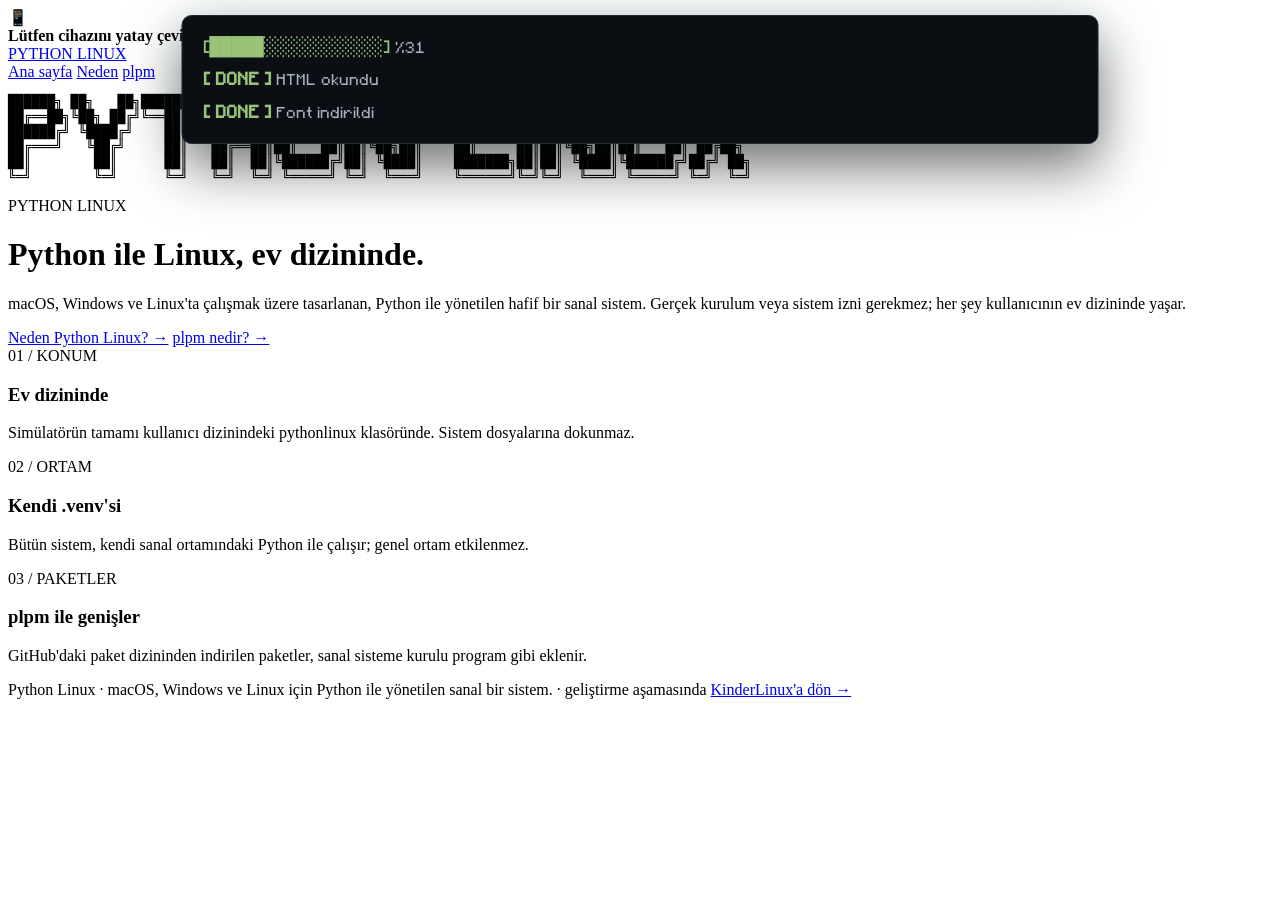
==== index.html @ e8e7dec4 "Add files via upload" ====
<!doctype html>
<html lang="tr">
<head>
<meta charset="utf-8">
<meta name="viewport" content="width=device-width, initial-scale=1">
<title>Python Linux</title>
<script>document.documentElement.classList.add("js");setTimeout(function(){var t=document.getElementById("theme");if(t)t.media="all";document.body.classList.add("font-in","colors-in","nav-in","cards-in")},8000)</script>
<link rel="preload" href="minecraft.woff2" as="font" type="font/woff2" crossorigin>
<link rel="stylesheet" href="boot.css">
<link id="theme" rel="stylesheet" href="style.css" media="print">
<noscript><link rel="stylesheet" href="style.css"></noscript>
<script src="script.js" defer></script>
</head>
<body>

<div class="rotate">
  <div class="icon">&#128241;</div>
  <strong>L&uuml;tfen cihazını yatay &ccedil;evir</strong>
  <span>Bu site yatay ekran i&ccedil;in tasarlandı.</span>
</div>

<nav>
  <div class="wrap">
    <a class="brand" href="index.html">PYTHON LINUX</a>
    <div class="links">
      <a class="active" href="index.html">Ana sayfa</a>
      <a href="neden.html">Neden</a>
      <a href="plpm.html">plpm</a>
    </div>
  </div>
</nav>

<div class="wrap">
  <header class="hero">
    <pre class="banner"><span class="c">██████╗ ██╗   ██╗████████╗██╗  ██╗ ██████╗ ███╗   ██╗    ██╗     ██╗███╗   ██╗██╗   ██╗██╗  ██╗</span>
<span class="y">██╔══██╗╚██╗ ██╔╝╚══██╔══╝██║  ██║██╔═══██╗████╗  ██║    ██║     ██║████╗  ██║██║   ██║╚██╗██╔╝</span>
<span class="g">██████╔╝ ╚████╔╝    ██║   ███████║██║   ██║██╔██╗ ██║    ██║     ██║██╔██╗ ██║██║   ██║ ╚███╔╝</span>
<span class="c">██╔═══╝   ╚██╔╝     ██║   ██╔══██║██║   ██║██║╚██╗██║    ██║     ██║██║╚██╗██║██║   ██║ ██╔██╗</span>
<span class="y">██║        ██║      ██║   ██║  ██║╚██████╔╝██║ ╚████║    ███████╗██║██║ ╚████║╚██████╔╝██╔╝ ██╗</span>
<span class="g">╚═╝        ╚═╝      ╚═╝   ╚═╝  ╚═╝ ╚═════╝ ╚═╝  ╚═══╝    ╚══════╝╚═╝╚═╝  ╚═══╝ ╚═════╝ ╚═╝  ╚═╝</span></pre>
    <div class="wordmark">PYTHON LINUX</div>

    <h1>Python ile Linux, ev dizininde.</h1>
    <p class="lead">macOS, Windows ve Linux'ta çalışmak &uuml;zere tasarlanan, Python ile y&ouml;netilen hafif bir sanal sistem. Gerçek kurulum veya sistem izni gerekmez; her şey kullanıcının ev dizininde yaşar.</p>
    <a class="cta" href="neden.html">Neden Python Linux? &rarr;</a>
    <a class="cta" href="plpm.html">plpm nedir? &rarr;</a>
  </header>

  <section class="page">
    <div class="rule"></div>
    <div class="grid">
      <div class="card">
        <div class="no">01 / KONUM</div>
        <h3>Ev dizininde</h3>
        <p>Sim&uuml;lat&ouml;r&uuml;n tamamı kullanıcı dizinindeki <span class="c">pythonlinux</span> klas&ouml;r&uuml;nde. Sistem dosyalarına dokunmaz.</p>
      </div>
      <div class="card">
        <div class="no">02 / ORTAM</div>
        <h3>Kendi .venv'si</h3>
        <p>B&uuml;t&uuml;n sistem, kendi sanal ortamındaki Python ile çalışır; genel ortam etkilenmez.</p>
      </div>
      <div class="card">
        <div class="no">03 / PAKETLER</div>
        <h3>plpm ile genişler</h3>
        <p>GitHub'daki paket dizininden indirilen paketler, sanal sisteme kurulu program gibi eklenir.</p>
      </div>
    </div>
  </section>
</div>

<footer>
  <div class="wrap">
    Python Linux &middot; macOS, Windows ve Linux i&ccedil;in Python ile y&ouml;netilen sanal bir sistem. &middot; geliştirme aşamasında
    <a class="cta" href="https://kinderlinux.github.io">KinderLinux'a d&ouml;n &rarr;</a>
  </div>
</footer>

</body>
</html>
---- boot.css ----
/* Her zaman yüklü: CSS açılmadan önce de terminal yükleyicisi çalışır. */
@font-face {
  font-family: "Minecraft";
  src: url("minecraft.woff2") format("woff2");
  font-display: swap;
}
:root {
  --boot-bg: #0b0f14;
  --boot-fg: #a9b4c2;
  --boot-bright: #e8eef5;
  --boot-cyan: #56b6c2;
  --boot-yellow: #e5c07b;
  --boot-green: #98c379;
  --boot-red: #e06c75;
}
.term {
  position: fixed; top: 15px; left: 50%; transform: translateX(-50%);
  z-index: 200; width: min(875px, calc(100% - 30px));
  background: var(--boot-bg); color: var(--boot-fg);
  border: 1px solid #1e2933; border-radius: 10px;
  padding: 15px 20px;
  font: 18px/1.8 "Minecraft", ui-monospace, SFMono-Regular, Menlo, Consolas, monospace;
  box-shadow: 0 23px 56px rgba(0,0,0,.55), 0 0 33px rgba(86,182,194,.10);
}
.term .line { white-space: pre-wrap; }
.term .frame { color: var(--boot-red); font-weight: 700; }
.term .done { color: var(--boot-green); font-weight: 700; }
.term .info { color: var(--boot-cyan); font-weight: 700; }
.term .bar { color: var(--boot-green); }
.term .msg { color: var(--boot-fg); font-size: .88em; }
.term .active .msg { color: var(--boot-yellow); }
.term .active .frame { text-shadow: 0 0 13px var(--boot-red); }

.term.ready-mode { text-align: center; }
.term .ready { color: var(--boot-green); font-weight: 700; letter-spacing: .1em; text-shadow: 0 0 25px rgba(152,195,121,.5); animation: pop .35s ease-out; }
.term.out { opacity: 0; transition: opacity .4s ease; pointer-events: none; }
@keyframes pop { from { opacity: 0; transform: scale(.94); } to { opacity: 1; transform: none; } }
@media (prefers-reduced-motion: reduce) {
  .term .ready { animation: none; }
  .term.out { transition: none; }
}
---- style.css ----
@font-face {
  font-family: "Minecraft";
  src: url("minecraft.woff2") format("woff2");
  font-display: swap;
}
:root {
  --bg: #0b0f14;
  --panel: #111820;
  --line: #1e2933;
  --fg: #a9b4c2;
  --bright: #e8eef5;
  --muted: #6b7684;
  --cyan: #56b6c2;
  --yellow: #e5c07b;
  --green: #98c379;
  --red: #e06c75;
}
* { box-sizing: border-box; }
body {
  margin: 0;
  background:
    radial-gradient(60% 50% at 12% 0%, rgba(86,182,194,.10), transparent 70%),
    radial-gradient(50% 40% at 92% 12%, rgba(152,195,121,.07), transparent 70%),
    var(--bg);
  color: var(--fg);
  font: 20px/1.75 ui-monospace, SFMono-Regular, Menlo, Consolas, monospace;
  overflow-x: hidden;
}
.js body.font-in { font-family: "Minecraft", ui-monospace, SFMono-Regular, Menlo, Consolas, monospace; }
}
body::before {
  content: ""; position: fixed; inset: 0; z-index: 0; pointer-events: none;
  background: linear-gradient(rgba(255,255,255,.02) 1px, transparent 1px),
              linear-gradient(90deg, rgba(255,255,255,.02) 1px, transparent 1px);
  background-size: 60px 60px;
}
body::after {
  content: ""; position: fixed; inset: 0; z-index: 0; pointer-events: none;
  background: repeating-linear-gradient(transparent 0 4px, rgba(0,0,0,.10) 4px 5px);
}
.wrap { position: relative; z-index: 1; max-width: 1300px; margin: 0 auto; padding: 0 30px; }

nav { position: sticky; top: 0; z-index: 10; background: rgba(11,15,20,.88); backdrop-filter: blur(13px); border-bottom: 1px solid var(--line); }
nav .wrap { display: flex; align-items: center; justify-content: space-between; gap: 25px; min-height: 78px; }
.brand { color: var(--cyan); font-weight: 700; letter-spacing: .08em; text-decoration: none; white-space: nowrap; }
.links { display: flex; gap: 8px; flex-wrap: wrap; }
.links a { color: var(--muted); text-decoration: none; font-size: 18px; padding: 8px 13px; border: 1px solid transparent; border-radius: 8px; }
.links a:hover { color: var(--bright); border-color: var(--line); background: rgba(255,255,255,.03); }
.links a.active { color: var(--cyan); border-color: rgba(86,182,194,.4); }

.hero { display: flex; flex-direction: column; justify-content: center; padding: 64px 0 40px; }
.banner { margin: 0 0 18px; font-size: min(1.56vw, 16px); line-height: 1.18; white-space: pre; filter: drop-shadow(0 0 13px rgba(86,182,194,.35)); }
.c { color: var(--cyan); } .y { color: var(--yellow); } .g { color: var(--green); }
.wordmark { display: none; color: var(--cyan); font-size: clamp(38px, 10vw, 68px); font-weight: 700; letter-spacing: .08em; text-shadow: 0 0 30px rgba(86,182,194,.45); }
h1 { color: var(--bright); font-size: clamp(33px, 5.6vw, 55px); line-height: 1.25; margin: 0 0 18px; }
.lead { max-width: 66ch; margin: 0 0 25px; font-size: 21px; }
.cta { display: inline-block; margin: 8px 10px 0 0; padding: 11px 20px; border: 1px solid rgba(86,182,194,.5); border-radius: 8px; color: var(--bright); text-decoration: none; font-size: 18px; }
.cta:hover { background: rgba(86,182,194,.10); box-shadow: 0 0 23px rgba(86,182,194,.15); }

.page { padding: 40px 0 44px; }
.page h1 { margin-bottom: 13px; }
.page h1::before { content: "# "; color: var(--green); }
.page .intro { max-width: 70ch; }
.rule { height: 1px; background: linear-gradient(90deg, var(--line), transparent); margin: 26px 0; }
.grid { display: grid; grid-template-columns: repeat(auto-fit, minmax(294px, 1fr)); gap: 20px; }
.card { background: linear-gradient(180deg, var(--panel), rgba(17,24,32,.45)); border: 1px solid var(--line); border-radius: 13px; padding: 28px; transition: transform .2s, border-color .2s, box-shadow .2s; }
.card:hover { transform: translateY(-5px); border-color: rgba(86,182,194,.5); box-shadow: 0 15px 38px rgba(0,0,0,.35), 0 0 28px rgba(86,182,194,.08); }
.card .no { color: var(--yellow); font-size: 16px; }
.card h3 { color: var(--bright); font-size: 21px; margin: 8px 0 10px; }
.card p { margin: 0; font-size: 19px; }
.note { border-left: 2px solid var(--cyan); padding: 5px 0 5px 20px; color: var(--fg); max-width: 70ch; }
.flow { display: grid; grid-template-columns: repeat(auto-fit, minmax(263px, 1fr)); gap: 15px; }
.step { position: relative; border: 1px solid var(--line); border-top: 2px solid var(--cyan); border-radius: 10px; padding: 23px; background: var(--panel); }
.step .no { color: var(--yellow); font-size: 16px; }
.step h3 { color: var(--bright); font-size: 20px; margin: 8px 0; }
.step p { margin: 0; font-size: 18px; }

footer { position: relative; z-index: 1; padding: 24px 0 32px; border-top: 1px solid var(--line); color: var(--muted); font-size: 18px; }

.rotate {
  display: none; position: fixed; inset: 0; z-index: 100;
  background: var(--bg); flex-direction: column; align-items: center; justify-content: center;
  gap: 20px; text-align: center; padding: 30px;
}
.rotate .icon { font-size: 95px; animation: tilt 1.8s ease-in-out infinite alternate; filter: drop-shadow(0 0 23px rgba(86,182,194,.5)); }
@keyframes tilt { from { transform: rotate(-70deg); } to { transform: rotate(-110deg); } }
.rotate strong { color: var(--bright); font-size: 24px; }
.rotate span { font-size: 18px; }
/* Aşamalı açılış: stiller gelince üst bar, sonra içerik düşer. */
.js body:not(.colors-in) .wrap,
.js body:not(.colors-in) nav,
.js body:not(.colors-in) footer { filter: grayscale(1); }
.js body.colors-in .wrap,
.js body.colors-in footer { transition: filter .5s ease; }
nav { transition: transform .45s ease, opacity .45s ease, filter .5s ease; }
.js body:not(.nav-in) nav { transform: translateY(-100%); opacity: 0; }
.js body:not(.cards-in) .card,
.js body:not(.cards-in) .step,
.js body:not(.cards-in) h1,
.js body:not(.cards-in) .intro,
.js body:not(.cards-in) .lead,
.js body:not(.cards-in) .note,
.js body:not(.cards-in) .cta { opacity: 0; transform: translateY(15px); }
.js body.cards-in .card,
.js body.cards-in .step,
.js body.cards-in h1,
.js body.cards-in .intro,
.js body.cards-in .lead,
.js body.cards-in .note,
.js body.cards-in .cta { transition: opacity .5s ease, transform .5s ease; }
.js body.cards-in .card:nth-child(2), .js body.cards-in .step:nth-child(2) { transition-delay: .1s; }
.js body.cards-in .card:nth-child(3), .js body.cards-in .step:nth-child(3) { transition-delay: .2s; }
.js body.cards-in .card:nth-child(4), .js body.cards-in .step:nth-child(4) { transition-delay: .3s; }

@media (max-width: 875px) {
  .banner { display: none; }
  .wordmark { display: block; margin-bottom: 13px; }
}
@media (orientation: portrait) and (max-width: 767px) {
  .rotate { display: flex; }
  body { overflow: hidden; }
}
@media (prefers-reduced-motion: reduce) {
  .rotate .icon { animation: none; transform: rotate(-90deg); }
  .card { transition: none; }
}
---- style.css ----
@font-face {
  font-family: "Minecraft";
  src: url("minecraft.woff2") format("woff2");
  font-display: swap;
}
:root {
  --bg: #0b0f14;
  --panel: #111820;
  --line: #1e2933;
  --fg: #a9b4c2;
  --bright: #e8eef5;
  --muted: #6b7684;
  --cyan: #56b6c2;
  --yellow: #e5c07b;
  --green: #98c379;
  --red: #e06c75;
}
* { box-sizing: border-box; }
body {
  margin: 0;
  background:
    radial-gradient(60% 50% at 12% 0%, rgba(86,182,194,.10), transparent 70%),
    radial-gradient(50% 40% at 92% 12%, rgba(152,195,121,.07), transparent 70%),
    var(--bg);
  color: var(--fg);
  font: 20px/1.75 ui-monospace, SFMono-Regular, Menlo, Consolas, monospace;
  overflow-x: hidden;
}
.js body.font-in { font-family: "Minecraft", ui-monospace, SFMono-Regular, Menlo, Consolas, monospace; }
}
body::before {
  content: ""; position: fixed; inset: 0; z-index: 0; pointer-events: none;
  background: linear-gradient(rgba(255,255,255,.02) 1px, transparent 1px),
              linear-gradient(90deg, rgba(255,255,255,.02) 1px, transparent 1px);
  background-size: 60px 60px;
}
body::after {
  content: ""; position: fixed; inset: 0; z-index: 0; pointer-events: none;
  background: repeating-linear-gradient(transparent 0 4px, rgba(0,0,0,.10) 4px 5px);
}
.wrap { position: relative; z-index: 1; max-width: 1300px; margin: 0 auto; padding: 0 30px; }

nav { position: sticky; top: 0; z-index: 10; background: rgba(11,15,20,.88); backdrop-filter: blur(13px); border-bottom: 1px solid var(--line); }
nav .wrap { display: flex; align-items: center; justify-content: space-between; gap: 25px; min-height: 78px; }
.brand { color: var(--cyan); font-weight: 700; letter-spacing: .08em; text-decoration: none; white-space: nowrap; }
.links { display: flex; gap: 8px; flex-wrap: wrap; }
.links a { color: var(--muted); text-decoration: none; font-size: 18px; padding: 8px 13px; border: 1px solid transparent; border-radius: 8px; }
.links a:hover { color: var(--bright); border-color: var(--line); background: rgba(255,255,255,.03); }
.links a.active { color: var(--cyan); border-color: rgba(86,182,194,.4); }

.hero { display: flex; flex-direction: column; justify-content: center; padding: 64px 0 40px; }
.banner { margin: 0 0 18px; font-size: min(1.56vw, 16px); line-height: 1.18; white-space: pre; filter: drop-shadow(0 0 13px rgba(86,182,194,.35)); }
.c { color: var(--cyan); } .y { color: var(--yellow); } .g { color: var(--green); }
.wordmark { display: none; color: var(--cyan); font-size: clamp(38px, 10vw, 68px); font-weight: 700; letter-spacing: .08em; text-shadow: 0 0 30px rgba(86,182,194,.45); }
h1 { color: var(--bright); font-size: clamp(33px, 5.6vw, 55px); line-height: 1.25; margin: 0 0 18px; }
.lead { max-width: 66ch; margin: 0 0 25px; font-size: 21px; }
.cta { display: inline-block; margin: 8px 10px 0 0; padding: 11px 20px; border: 1px solid rgba(86,182,194,.5); border-radius: 8px; color: var(--bright); text-decoration: none; font-size: 18px; }
.cta:hover { background: rgba(86,182,194,.10); box-shadow: 0 0 23px rgba(86,182,194,.15); }

.page { padding: 40px 0 44px; }
.page h1 { margin-bottom: 13px; }
.page h1::before { content: "# "; color: var(--green); }
.page .intro { max-width: 70ch; }
.rule { height: 1px; background: linear-gradient(90deg, var(--line), transparent); margin: 26px 0; }
.grid { display: grid; grid-template-columns: repeat(auto-fit, minmax(294px, 1fr)); gap: 20px; }
.card { background: linear-gradient(180deg, var(--panel), rgba(17,24,32,.45)); border: 1px solid var(--line); border-radius: 13px; padding: 28px; transition: transform .2s, border-color .2s, box-shadow .2s; }
.card:hover { transform: translateY(-5px); border-color: rgba(86,182,194,.5); box-shadow: 0 15px 38px rgba(0,0,0,.35), 0 0 28px rgba(86,182,194,.08); }
.card .no { color: var(--yellow); font-size: 16px; }
.card h3 { color: var(--bright); font-size: 21px; margin: 8px 0 10px; }
.card p { margin: 0; font-size: 19px; }
.note { border-left: 2px solid var(--cyan); padding: 5px 0 5px 20px; color: var(--fg); max-width: 70ch; }
.flow { display: grid; grid-template-columns: repeat(auto-fit, minmax(263px, 1fr)); gap: 15px; }
.step { position: relative; border: 1px solid var(--line); border-top: 2px solid var(--cyan); border-radius: 10px; padding: 23px; background: var(--panel); }
.step .no { color: var(--yellow); font-size: 16px; }
.step h3 { color: var(--bright); font-size: 20px; margin: 8px 0; }
.step p { margin: 0; font-size: 18px; }

footer { position: relative; z-index: 1; padding: 24px 0 32px; border-top: 1px solid var(--line); color: var(--muted); font-size: 18px; }

.rotate {
  display: none; position: fixed; inset: 0; z-index: 100;
  background: var(--bg); flex-direction: column; align-items: center; justify-content: center;
  gap: 20px; text-align: center; padding: 30px;
}
.rotate .icon { font-size: 95px; animation: tilt 1.8s ease-in-out infinite alternate; filter: drop-shadow(0 0 23px rgba(86,182,194,.5)); }
@keyframes tilt { from { transform: rotate(-70deg); } to { transform: rotate(-110deg); } }
.rotate strong { color: var(--bright); font-size: 24px; }
.rotate span { font-size: 18px; }
/* Aşamalı açılış: stiller gelince üst bar, sonra içerik düşer. */
.js body:not(.colors-in) .wrap,
.js body:not(.colors-in) nav,
.js body:not(.colors-in) footer { filter: grayscale(1); }
.js body.colors-in .wrap,
.js body.colors-in footer { transition: filter .5s ease; }
nav { transition: transform .45s ease, opacity .45s ease, filter .5s ease; }
.js body:not(.nav-in) nav { transform: translateY(-100%); opacity: 0; }
.js body:not(.cards-in) .card,
.js body:not(.cards-in) .step,
.js body:not(.cards-in) h1,
.js body:not(.cards-in) .intro,
.js body:not(.cards-in) .lead,
.js body:not(.cards-in) .note,
.js body:not(.cards-in) .cta { opacity: 0; transform: translateY(15px); }
.js body.cards-in .card,
.js body.cards-in .step,
.js body.cards-in h1,
.js body.cards-in .intro,
.js body.cards-in .lead,
.js body.cards-in .note,
.js body.cards-in .cta { transition: opacity .5s ease, transform .5s ease; }
.js body.cards-in .card:nth-child(2), .js body.cards-in .step:nth-child(2) { transition-delay: .1s; }
.js body.cards-in .card:nth-child(3), .js body.cards-in .step:nth-child(3) { transition-delay: .2s; }
.js body.cards-in .card:nth-child(4), .js body.cards-in .step:nth-child(4) { transition-delay: .3s; }

@media (max-width: 875px) {
  .banner { display: none; }
  .wordmark { display: block; margin-bottom: 13px; }
}
@media (orientation: portrait) and (max-width: 767px) {
  .rotate { display: flex; }
  body { overflow: hidden; }
}
@media (prefers-reduced-motion: reduce) {
  .rotate .icon { animation: none; transform: rotate(-90deg); }
  .card { transition: none; }
}
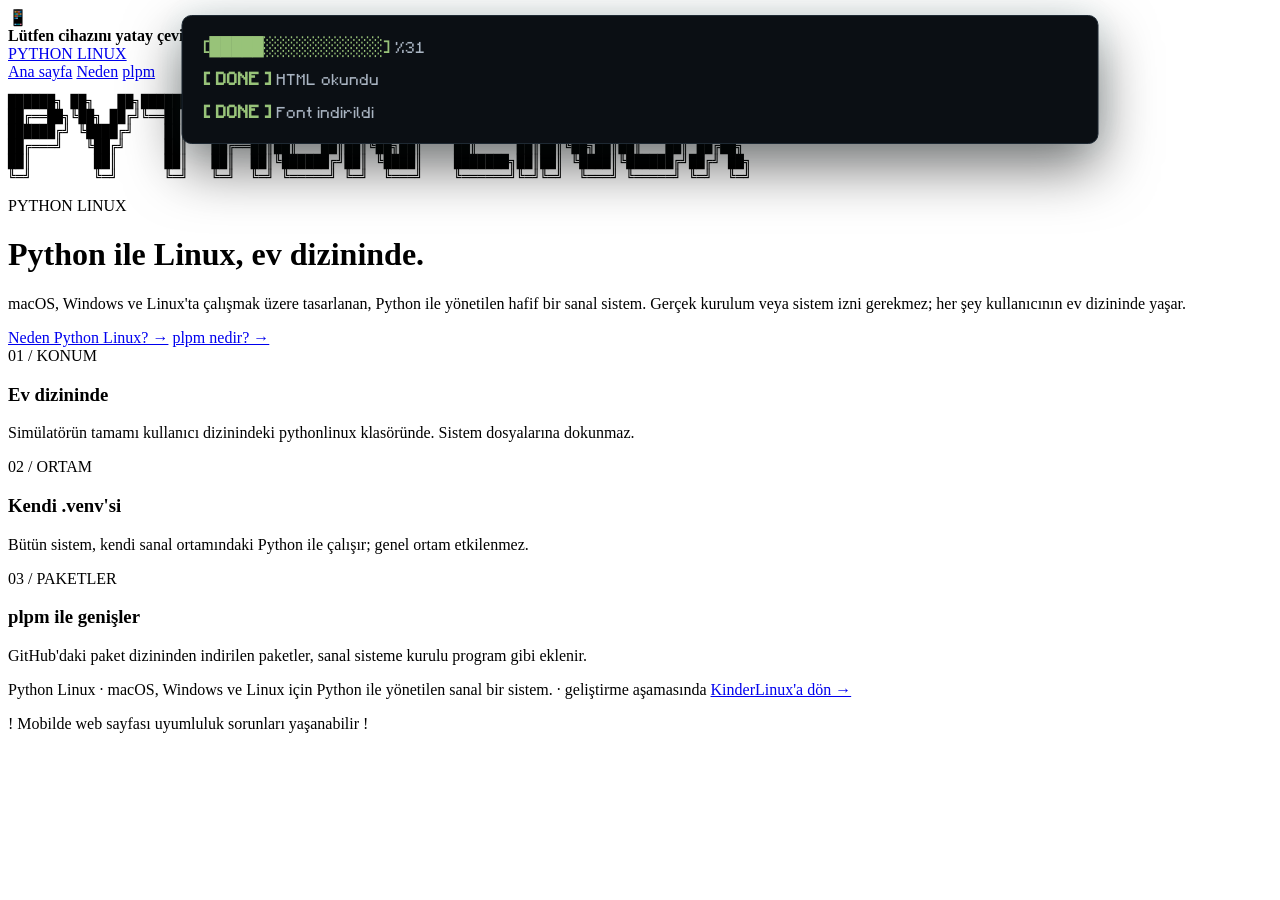
==== commit 40160117: "Update index.html" ====
--- a/index.html
+++ b/index.html
@@ -72,6 +72,7 @@
   <div class="wrap">
     Python Linux &middot; macOS, Windows ve Linux i&ccedil;in Python ile y&ouml;netilen sanal bir sistem. &middot; geliştirme aşamasında
     <a class="cta" href="https://kinderlinux.github.io">KinderLinux'a d&ouml;n &rarr;</a>
+    <p>! Mobilde web sayfası uyumluluk sorunları yaşanabilir !</p>
   </div>
 </footer>
 
